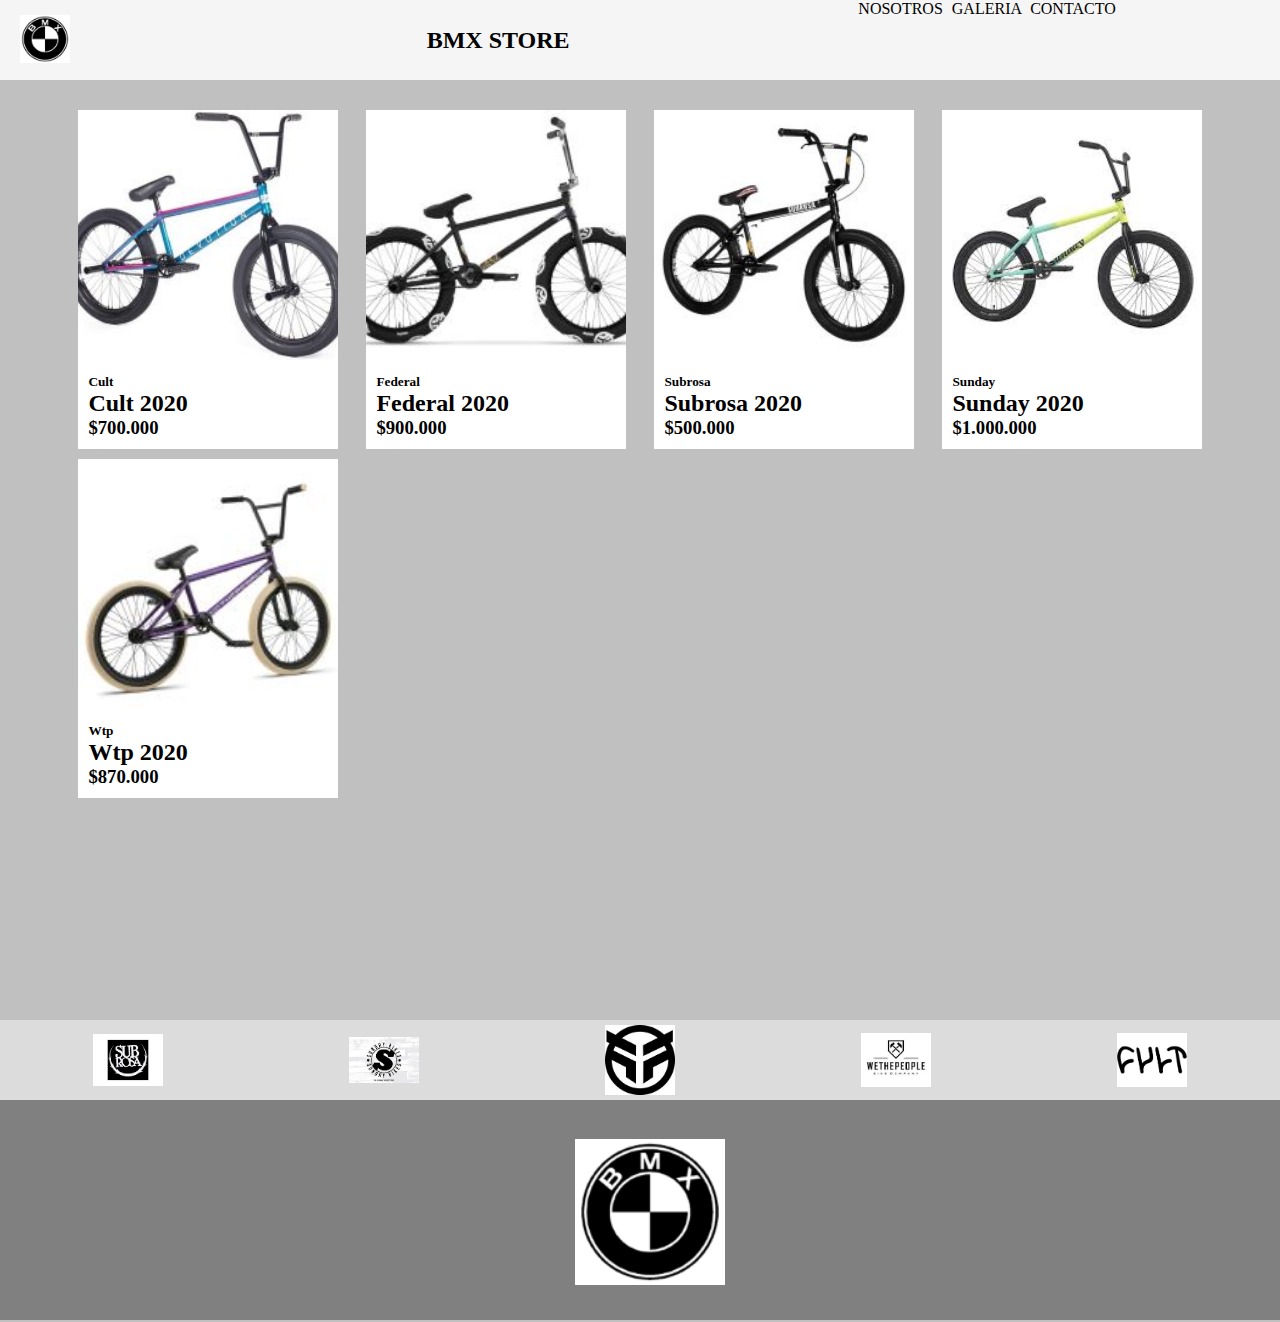
==== index.html @ 98413cb1 "mi primer commit" ====
<!DOCTYPE html>
<html lang="es">
<head>
    <meta charset="UTF-8">
    <meta name="viewport" content="width=device-width, initial-scale=1.0">
    <title>Bmx Store</title>
    <link rel="stylesheet" href="css/estilos.css">
</head>
<body>
    <header id="header">
        <img src="img/menuiconwhite.png" alt="menu" class="menu" id="menu">
        <div class="contenedor_logo">
            <a href="index.html">
                <img src="img/logo.png" alt="logo" class="logo">
            </a>
        </div>
        <div class="contenedor_titulo">
            <h2>  BMX STORE  </h2> 
        </div>
        <div>

                <nav id="nav">
                    <ul>
                        <li>
                            <a href="" target="_blank">NOSOTROS</a>
                        </li>
                        <li>
                            <a href="galeria.html"> GALERIA</a>
                        </li>
                        <li>
                            <a href="contacto.html" target="_blank" > CONTACTO</a>
                        </li>
                    </ul>
                </nav>
        </div>

    </header>

    <div id="contenido">

        <div class="productos">
        
            <div class="producto">

                <div class="contenedor">

                    <img src="img/cult2020.jpg" alt="cult2020">

                    <div class="detalles">
                        <h5>Cult</h5>
                        <h2>Cult 2020 </h2>
                        <h3>$700.000</h3>

                    </div>

                </div>

            </div>

            <div class="producto">

                <div class="contenedor">

                    <img src="img/federal2020.jpg" alt="federal2020">

                    <div class="detalles">
                        <h5>Federal</h5>
                        <h2>Federal 2020 </h2>
                        <h3>$900.000</h3>

                    </div>

                </div>

            </div>

            <div class="producto">

                <div class="contenedor">

                    <img src="img/subrosa2020.jpg" alt="subrosa2020">

                    <div class="detalles">
                        <h5>Subrosa</h5>
                        <h2>Subrosa 2020 </h2>
                        <h3>$500.000</h3>
                    </div>
                </div>
            </div>

            <div class="producto">
                <div class="contenedor">
                    <img src="img/sunday2020.jpg" alt="Sunday2020">
                    <div class="detalles">
                        <h5>Sunday</h5>
                        <h2>Sunday 2020 </h2>
                        <h3>$1.000.000</h3>
                    </div>
                </div>
            </div>

            <div class="producto">
                <div class="contenedor">
                    <img src="img/wtp2020.jpg" alt="wtp2020">
                    <div class="detalles">
                        <h5>Wtp</h5>
                        <h2>Wtp 2020 </h2>
                        <h3>$870.000</h3>
                    </div>
                </div>
            </div>
        </div>
    </div>

    <footer>

        <div class="marcas">
            <img src="img/subrosalogo2.jpg" alt="subrosalogo">
            <img src="img/sundaylogo2.jpg" alt="sundaylogo">
            <img src="img/federallogo2.jpg" alt="federallogo2">
            <img src="img/wtplogo.jpg" alt="wtplogo">
            <img src="img/cultlogo2.png" alt="cultlogo">
        </div>
        <div class="logo">
            <img src="img/logo.png" alt="logo">
        </div>
    </footer>

    <script src="js/menu.js"></script>
    <script src="formulario_jquery.js"></script>
</body>
</html>
---- css/estilos.css ----
*{
    margin:0;
    padding: 0;
}
body{
    background-color:silver;
}

header{
    width: 100%;
    height: 80px;
    background-color: whitesmoke;
    display:flex;
}

header > div {
    width: 50%;
}

.logo {
    width: 50px;
    margin-left: 20px;
    margin-top: 2px;
}


nav > ul {
    margin-right: 30px; 
}

nav > ul > li {
    display: inline;
    margin-left: 5px;    
}

nav > ul > li > a {
    color:black;
    text-decoration: none;
}

.contenedor_logo {
    display: flex;
    align-items: center;
}

.contenedor_titulo  {
    display: flex;
    align-items: center;
}

#contenido {
    width: 90%;
    margin: 20px auto;
    min-height: 100vh;
}
#contenidoa {
    width: 90%;
    margin: 20px auto;
    min-height: 70vh;
}

.formulario {
    text-align: center;
}

label{
    display: inline-block;
    width: 80px;
  }


.productos {
    display: flex;
    flex-wrap: wrap;
}

.productos .producto {
    width: 25%;
    margin-top: 10px;
}

.productos .producto img {
    width: 100%;
    height: 250px;
    object-fit: cover;
}

.productos .producto .contenedor {
    width: 90%;
    background-color: white;
    margin: auto;
}

.productos .producto .contenedor .detalles {
    padding: 10px;
}

/* footer */ 
footer {
    height: 300px;
    background-color:gray}

footer > .marcas {
    width: 100%;
    height: 80px;
    background-color:gainsboro;
    display: flex;
    justify-content: space-around;
    align-items: center;
}

footer .logo {
    display: flex;
    width: auto;
    justify-content: center;
    align-items: center;
    height: calc(100% - 80px);
}
footer > .logo img {
    width: 150px;
}

footer > .marcas > img {
    width: 70px;
}

.menu {
    width: 40px;
    position: absolute;
    left: 10px;
    top: 10px;
    display: none;
}

laber.error {
    color:darkred;
}

input.error, select ,textarea {
    border: 1px solid darkred;
}


/* MEDIA QUERIES*/

/* TABLET*/
@media (max-width: 1024px) {
    .productos .producto {
        width: 50%;     
    }
}

/* SMARTPHONES  */
@media (max-width: 480px) {

    .menu {
        display: block;
    }

    .productos .producto {
        width: 100%;     
    }

    header {
        flex-direction: column;
        height: 60px;
        overflow: hidden;
        transition: all 0.8s;
    }

    header > div {
        width: 100%;
    }

    header .contenedor_logo {
        justify-content: center;
    }

    header .contenedor_titulo {
        justify-content: right;
        position: absolute;
        margin-right: 5px;
    }

    header .logo {
        margin-top: 5px;
    }
    nav {
        justify-content: center;
    }
    nav > ul {
        margin: 0;
    }      
    nav > ul > li {
        display: block;
        padding: 10px 0;
        text-align: center;
    }


}
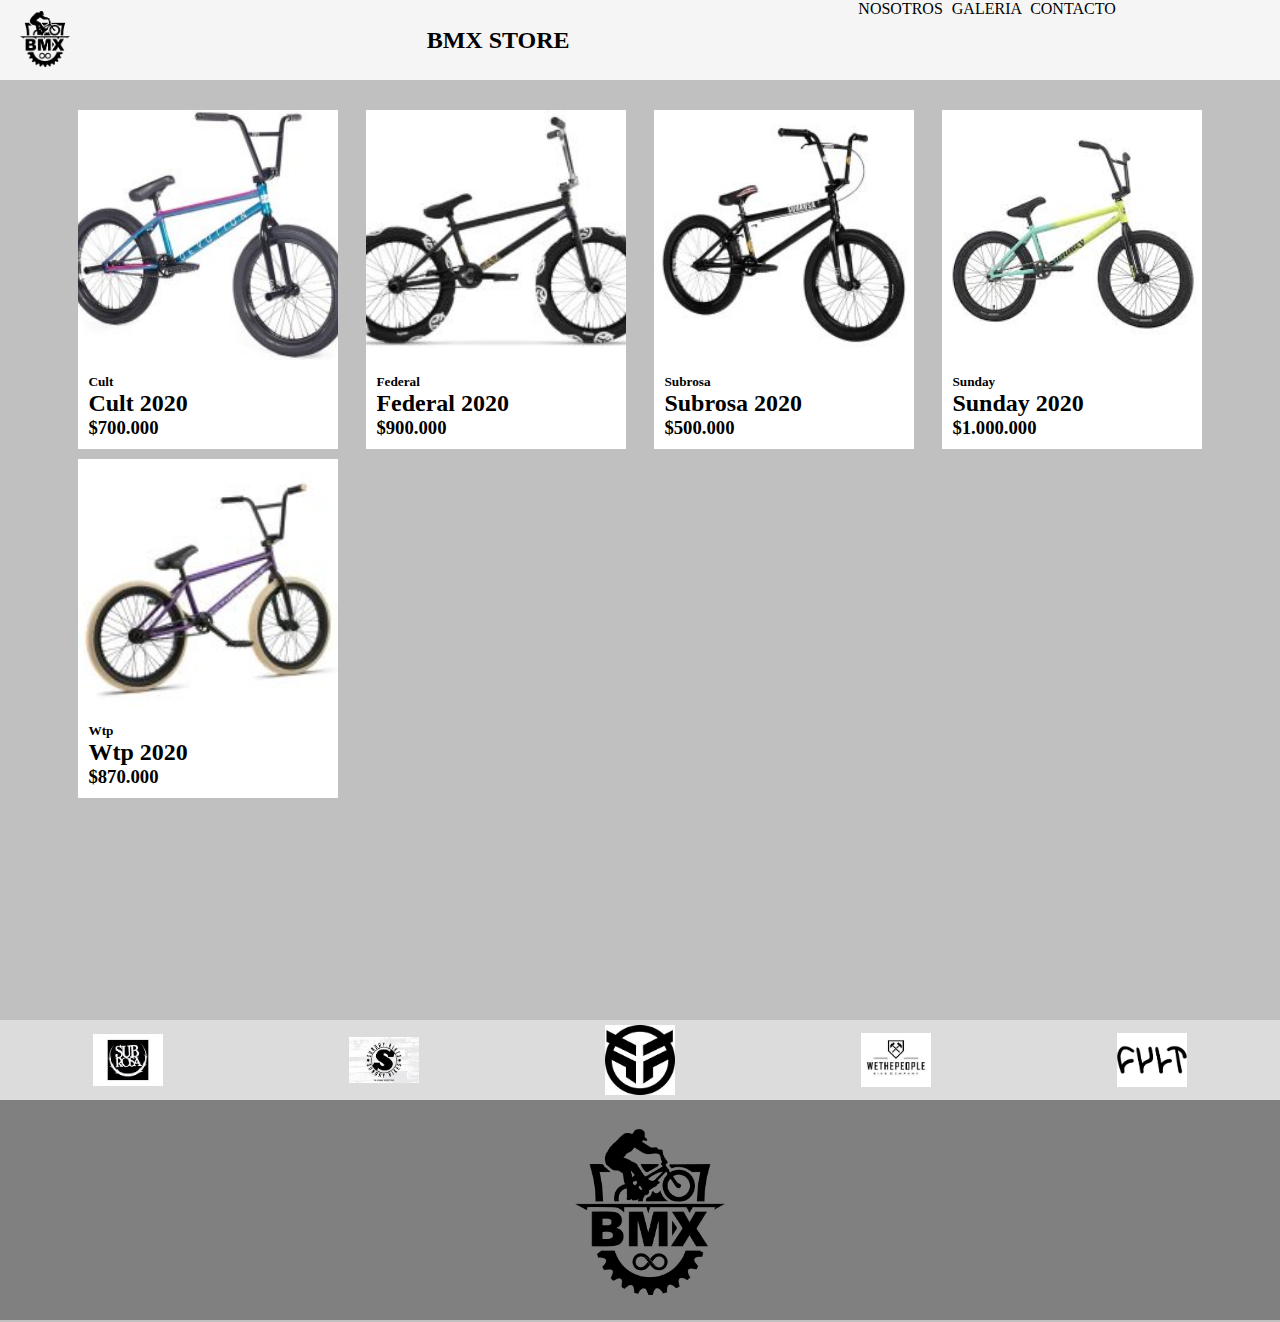
==== commit 9f880df7: "Add files via upload" ====
--- a/index.html
+++ b/index.html
@@ -1,132 +1,116 @@
-<!DOCTYPE html>
-<html lang="es">
-<head>
-    <meta charset="UTF-8">
-    <meta name="viewport" content="width=device-width, initial-scale=1.0">
-    <title>Bmx Store</title>
-    <link rel="stylesheet" href="css/estilos.css">
-</head>
-<body>
-    <header id="header">
-        <img src="img/menuiconwhite.png" alt="menu" class="menu" id="menu">
-        <div class="contenedor_logo">
-            <a href="index.html">
-                <img src="img/logo.png" alt="logo" class="logo">
-            </a>
-        </div>
-        <div class="contenedor_titulo">
-            <h2>  BMX STORE  </h2> 
-        </div>
-        <div>
-
-                <nav id="nav">
-                    <ul>
-                        <li>
-                            <a href="" target="_blank">NOSOTROS</a>
-                        </li>
-                        <li>
-                            <a href="galeria.html"> GALERIA</a>
-                        </li>
-                        <li>
-                            <a href="contacto.html" target="_blank" > CONTACTO</a>
-                        </li>
-                    </ul>
-                </nav>
-        </div>
-
-    </header>
-
-    <div id="contenido">
-
-        <div class="productos">
-        
-            <div class="producto">
-
-                <div class="contenedor">
-
-                    <img src="img/cult2020.jpg" alt="cult2020">
-
-                    <div class="detalles">
-                        <h5>Cult</h5>
-                        <h2>Cult 2020 </h2>
-                        <h3>$700.000</h3>
-
-                    </div>
-
-                </div>
-
-            </div>
-
-            <div class="producto">
-
-                <div class="contenedor">
-
-                    <img src="img/federal2020.jpg" alt="federal2020">
-
-                    <div class="detalles">
-                        <h5>Federal</h5>
-                        <h2>Federal 2020 </h2>
-                        <h3>$900.000</h3>
-
-                    </div>
-
-                </div>
-
-            </div>
-
-            <div class="producto">
-
-                <div class="contenedor">
-
-                    <img src="img/subrosa2020.jpg" alt="subrosa2020">
-
-                    <div class="detalles">
-                        <h5>Subrosa</h5>
-                        <h2>Subrosa 2020 </h2>
-                        <h3>$500.000</h3>
-                    </div>
-                </div>
-            </div>
-
-            <div class="producto">
-                <div class="contenedor">
-                    <img src="img/sunday2020.jpg" alt="Sunday2020">
-                    <div class="detalles">
-                        <h5>Sunday</h5>
-                        <h2>Sunday 2020 </h2>
-                        <h3>$1.000.000</h3>
-                    </div>
-                </div>
-            </div>
-
-            <div class="producto">
-                <div class="contenedor">
-                    <img src="img/wtp2020.jpg" alt="wtp2020">
-                    <div class="detalles">
-                        <h5>Wtp</h5>
-                        <h2>Wtp 2020 </h2>
-                        <h3>$870.000</h3>
-                    </div>
-                </div>
-            </div>
-        </div>
-    </div>
-
-    <footer>
-
-        <div class="marcas">
-            <img src="img/subrosalogo2.jpg" alt="subrosalogo">
-            <img src="img/sundaylogo2.jpg" alt="sundaylogo">
-            <img src="img/federallogo2.jpg" alt="federallogo2">
-            <img src="img/wtplogo.jpg" alt="wtplogo">
-            <img src="img/cultlogo2.png" alt="cultlogo">
-        </div>
-        <div class="logo">
-            <img src="img/logo.png" alt="logo">
-        </div>
-    </footer>
-
-    <script src="js/menu.js"></script>
-    <script src="formulario_jquery.js"></script>
-</body>
+<!DOCTYPE html>
+<html lang="es">
+<head>
+    <meta charset="UTF-8">
+    <meta name="viewport" content="width=device-width, initial-scale=1.0">
+    <title>Bmx Store</title>
+    <link rel="stylesheet" href="css/estilos.css">
+
+</head>
+<body>
+
+    <!--Encabezado de pagina-->
+    <header id="header">
+        <img src="img/menuiconwhite.png" alt="menu" class="menu" id="menu">
+        <div class="contenedor_logo">
+            <a href="index.html">
+                <img src="img/bmx.png" alt="logo" class="logo">
+            </a>
+        </div>
+        <div class="contenedor_titulo">
+            <h2>  BMX STORE  </h2> 
+        </div>
+        <div>
+            <nav id="nav">
+                <ul>
+                    <li>
+                        <a href="Nosotros.html">NOSOTROS</a>
+                    </li>
+                    <li>
+                        <a href="galeria.html" > GALERIA</a>
+                    </li>
+                    <li>
+                        <a href="contacto.html"  > CONTACTO</a>
+                    </li>
+                </ul>
+            </nav>
+        </div>
+    </header>
+
+    <!--Bicicletas en Venta-->
+    <div id="contenido">
+        <div class="productos">
+            <div class="producto">
+                <div class="contenedor">
+                    <img src="img/cult2020.jpg" alt="cult2020">
+                    <div class="detalles">
+                        <h5>Cult</h5>
+                        <h2>Cult 2020 </h2>
+                        <h3>$700.000</h3>
+                    </div>
+                </div>
+            </div>
+            <div class="producto">
+                <div class="contenedor">
+                    <img src="img/federal2020.jpg" alt="federal2020">
+                    <div class="detalles">
+                        <h5>Federal</h5>
+                        <h2>Federal 2020 </h2>
+                        <h3>$900.000</h3>
+                    </div>
+                </div>
+            </div>
+
+            <div class="producto">
+                <div class="contenedor">
+                    <img src="img/subrosa2020.jpg" alt="subrosa2020">
+                    <div class="detalles">
+                        <h5>Subrosa</h5>
+                        <h2>Subrosa 2020 </h2>
+                        <h3>$500.000</h3>
+                    </div>
+                </div>
+            </div>
+
+            <div class="producto">
+                <div class="contenedor">
+                    <img src="img/sunday2020.jpg" alt="Sunday2020">
+                    <div class="detalles">
+                        <h5>Sunday</h5>
+                        <h2>Sunday 2020 </h2>
+                        <h3>$1.000.000</h3>
+                    </div>
+                </div>
+            </div>
+
+            <div class="producto">
+                <div class="contenedor">
+                    <img src="img/wtp2020.jpg" alt="wtp2020">
+                    <div class="detalles">
+                        <h5>Wtp</h5>
+                        <h2>Wtp 2020 </h2>
+                        <h3>$870.000</h3>
+                    </div>
+                </div>
+            </div>
+        </div>
+    </div>
+   
+    <!--Parte baja-->
+    <footer>
+        <div class="marcas">
+            <img src="img/subrosalogo2.jpg" alt="subrosalogo">
+            <img src="img/sundaylogo2.jpg" alt="sundaylogo">
+            <img src="img/federallogo2.jpg" alt="federallogo2">
+            <img src="img/wtplogo.jpg" alt="wtplogo">
+            <img src="img/cultlogo2.png" alt="cultlogo">
+        </div>
+        <div class="logo">
+            <img src="img/bmx.png" alt="logo">
+        </div>
+    </footer>
+
+    <script src="js/menu.js"></script>
+    <script src="formulario_jquery.js"></script>
+</body>
 </html>